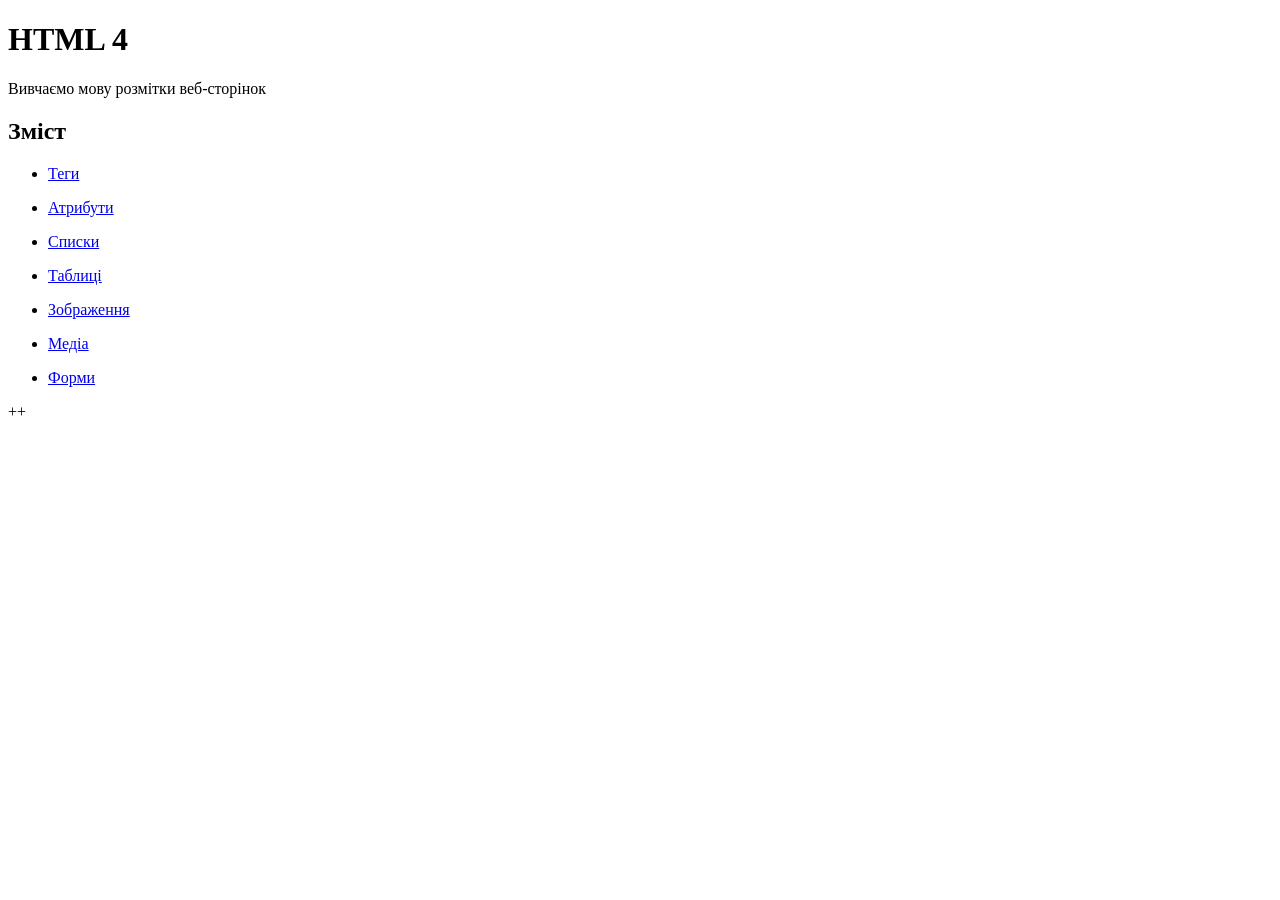
==== 02-html/index.html @ a1fa6ec0 "Номер 3" ====
<!DOCTYPE html>
<html lang="en">
<head>
    <meta charset="UTF-8">
    <meta name="viewport" content="width=device-width, initial-scale=1.0">
    <title>HTML-5</title>
</head>
<body>
    <div>
        <h1>HTML 4 </h1>
        <p>Вивчаємо мову розмітки
         веб-сторінок
        </p>
    </div>
    <div>
        <h2>Зміст</h2>
        <nav>
            <ul>
        <li>
            <p><a href="tags.html">Теги</a></p>
        </li>
        <li>
            <p><a href="attributes.html">Атрибути</a></p>
        </li>
        <li>
            <p><a href="lists.html">Списки</a></p>
        </li>
        <li>
            <p><a href="tables.html">Таблиці</a></p>
        </li>
        <li>
            <p><a href="image.html">Зображення</a></p>
        </li>
        <li>
            <p><a href="media.html">Медіа</a></p>
        </li>
        <li>
            <a href="form.html">Форми</a>
        </li>
            </ul>
        </nav>   
</body>
</html>++
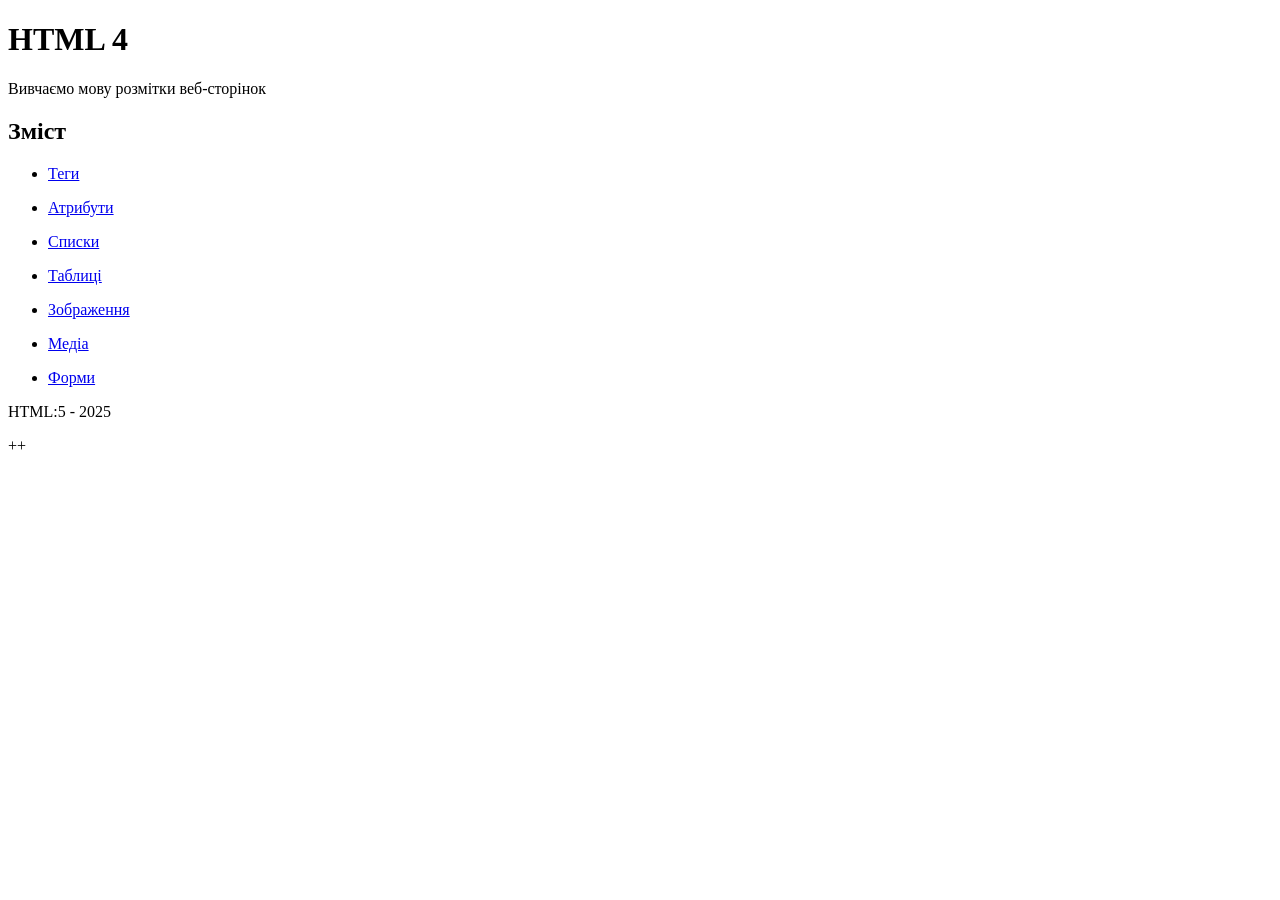
==== commit e94639b5: "02-html зміни" ====
--- a/02-html/index.html
+++ b/02-html/index.html
@@ -12,6 +12,7 @@
          веб-сторінок
         </p>
     </div>
+    <!-- Menu -->
     <div>
         <h2>Зміст</h2>
         <nav>
@@ -38,6 +39,13 @@
             <a href="form.html">Форми</a>
         </li>
             </ul>
-        </nav>   
+        </nav> 
+    </div>
+        <main>
+
+        </main>
+        <footer>
+            <p>HTML:5 - 2025</p>
+        </footer>  
 </body>
 </html>++
